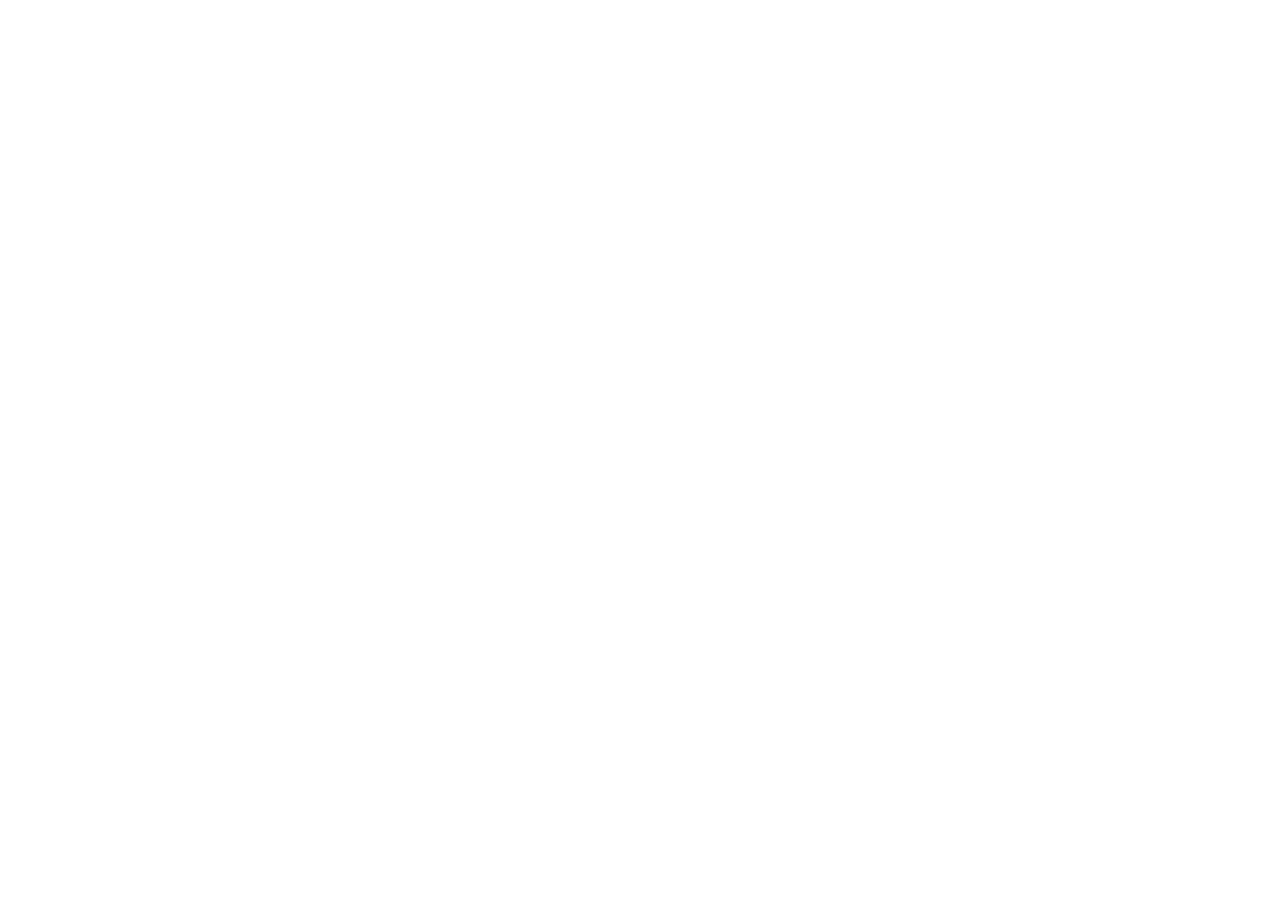
==== compraVid.html @ 0c058453 "Primer Commit" ====
<!DOCTYPE html>
<html lang="en">
<head>
    <meta charset="UTF-8">
    <meta name="viewport" content="width=device-width, initial-scale=1.0">
    <link rel="icon" type="image/jpg" href="img/favicon.png"/>
    <title>Compra videojuegos</title>
</head>
<body>
    
</body>
</html>
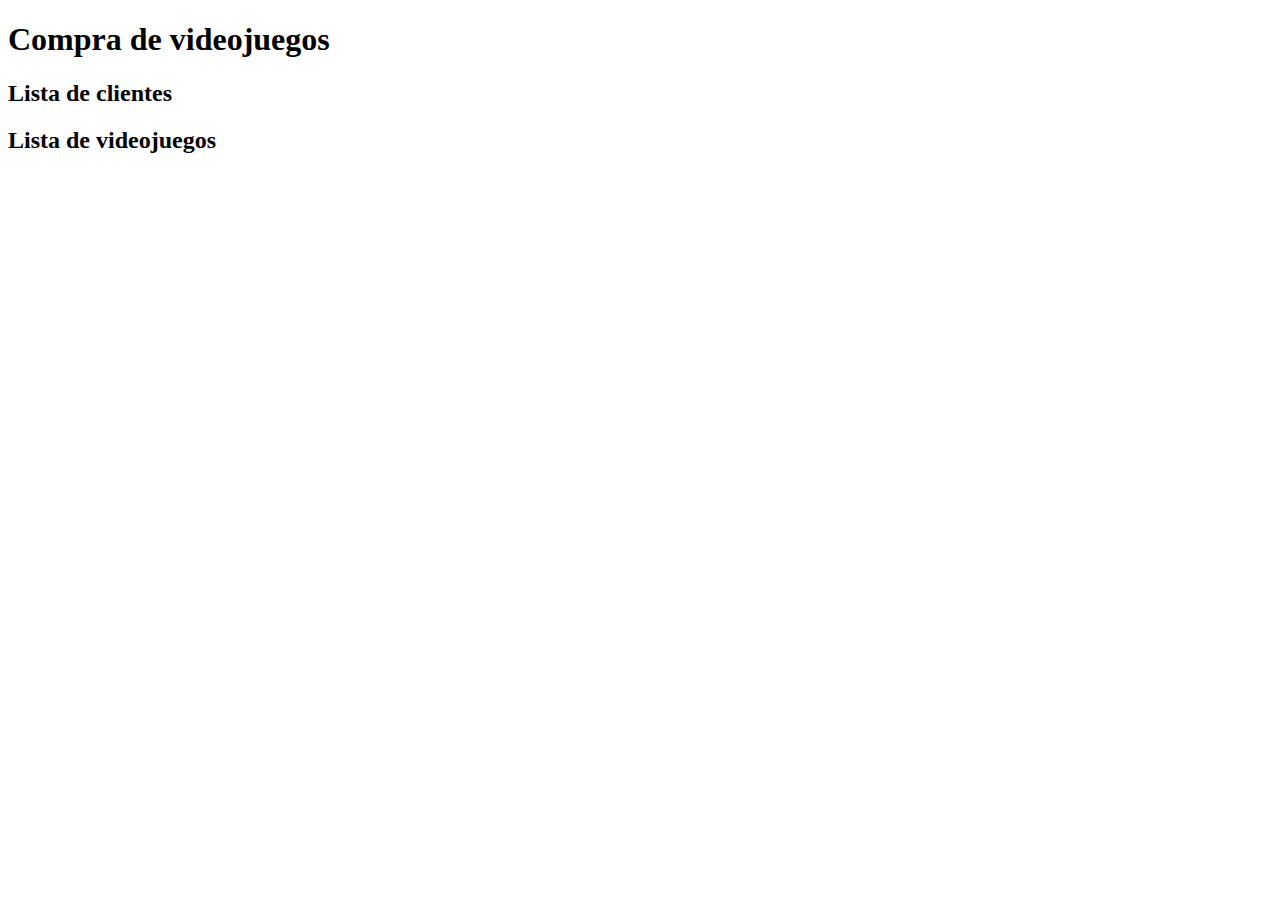
==== commit 3ca95631: "Quinto Commit" ====
--- a/compraVid.html
+++ b/compraVid.html
@@ -4,9 +4,15 @@
     <meta charset="UTF-8">
     <meta name="viewport" content="width=device-width, initial-scale=1.0">
     <link rel="icon" type="image/jpg" href="img/favicon.png"/>
+    <link rel="stylesheet" href="styles3.css">
     <title>Compra videojuegos</title>
 </head>
 <body>
-    
+    <h1>Compra de videojuegos</h1>
+    <h2>Lista de clientes</h2>
+    <ul id="listClientes"></ul>
+    <h2>Lista de videojuegos</h2>
+    <ul id="listVideojuegos"></ul>
+    <script src="cVideojuegos.js"></script>
 </body>
 </html>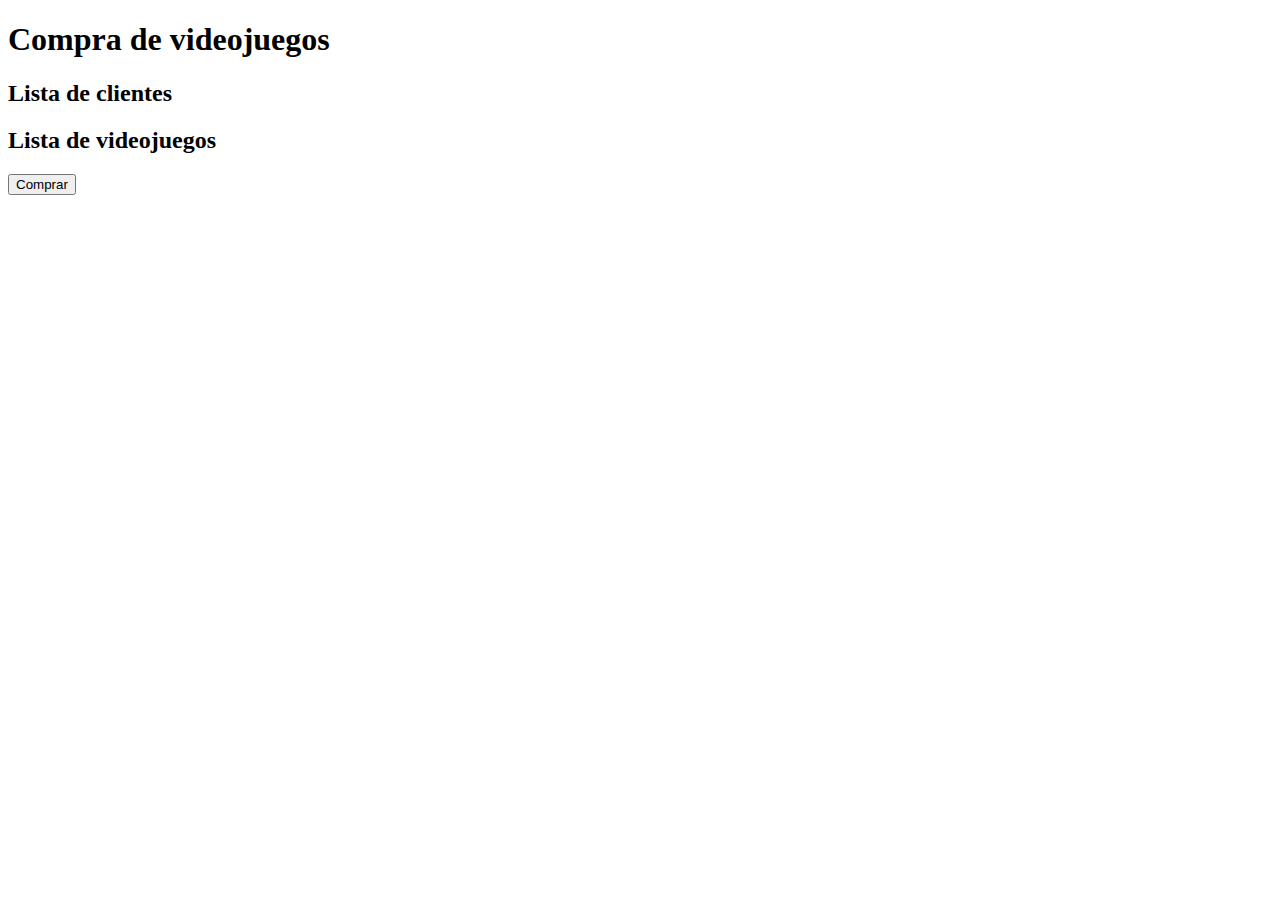
==== commit a5ae337d: "Septimo Commit" ====
--- a/compraVid.html
+++ b/compraVid.html
@@ -10,9 +10,12 @@
 <body>
     <h1>Compra de videojuegos</h1>
     <h2>Lista de clientes</h2>
-    <ul id="listClientes"></ul>
+    <ul id="listClientesCom"></ul>
     <h2>Lista de videojuegos</h2>
-    <ul id="listVideojuegos"></ul>
+    <ul id="listVideojuegosCom"></ul>
+    <a href="#openModalRecibo"><button onclick="comprar()">Comprar</button></a>
+    <div id="modalFactura"></div>
+
     <script src="cVideojuegos.js"></script>
 </body>
 </html>--- a/styles3.css
+++ b/styles3.css
@@ -0,0 +1,43 @@
+/*MODAL INGRESO*/
+
+.modalDialog {
+	position: fixed;
+	top: 0;
+	right: 0;
+	bottom: 0;
+	left: 0;
+	background: rgba(0,0,0,0.8);
+	opacity:0;
+	-webkit-transition: opacity 400ms ease-in;
+	-moz-transition: opacity 400ms ease-in;
+	transition: opacity 400ms ease-in;
+	pointer-events: none;
+}
+.modalDialog:target {
+	opacity:1;
+	pointer-events: auto;
+}
+
+.modalDialog > div {
+	width: 400px;
+	position: relative;
+	margin: 15% auto;
+	padding: 20px;
+	background-color: #FFFFFF;
+}
+.close {
+	background-color: #606061;
+	color: #FFFFFF;
+	line-height: 25px;
+	position: absolute;
+	right: -12px;
+	top: -10px;
+	text-align: center;
+	width: 24px;
+	text-decoration: none;
+	font-weight: bold;
+}
+.close:hover { 
+	background-color: white;
+	color: #606061;
+}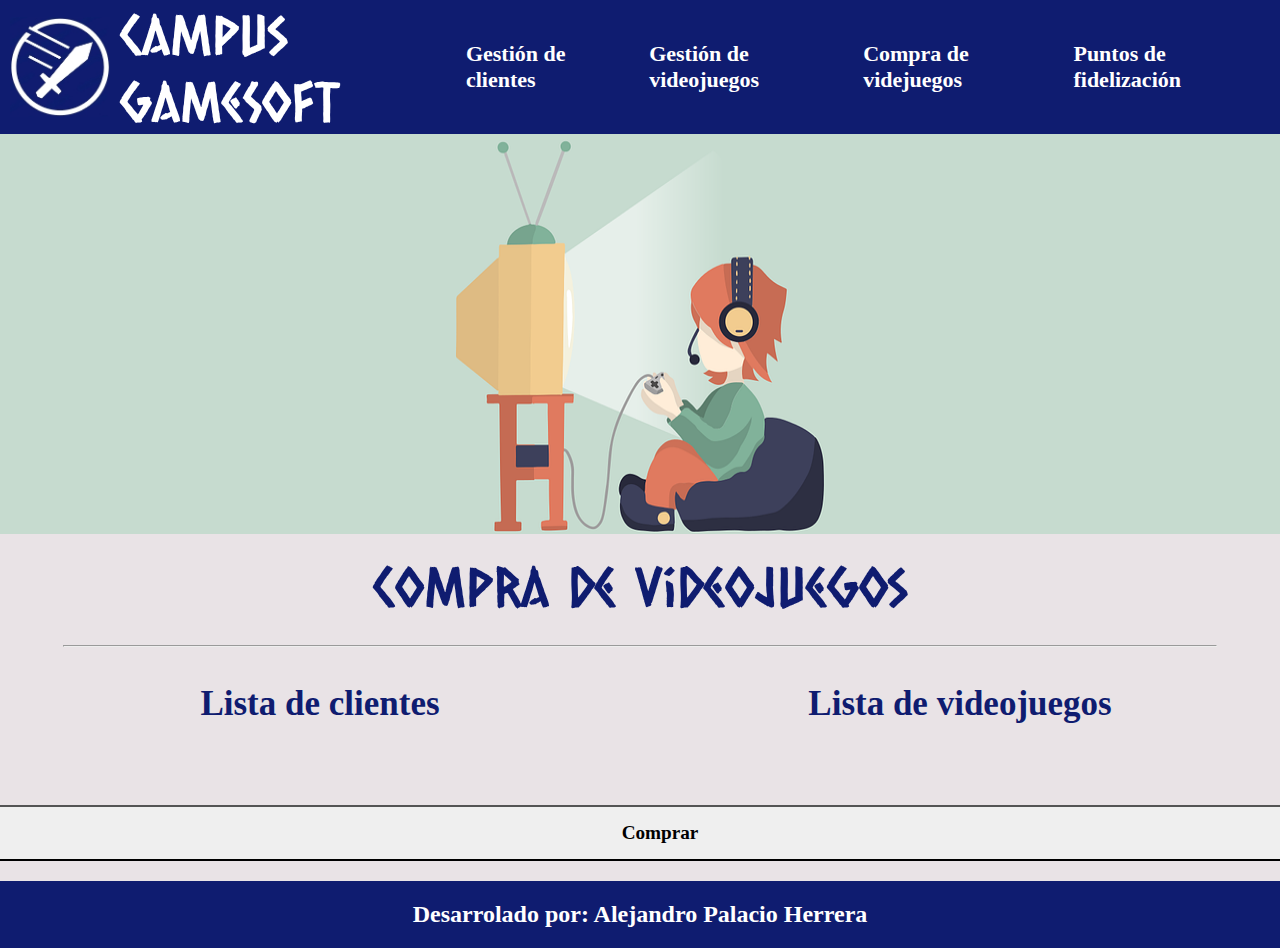
==== commit 4d552523: "Penultimo Commit" ====
--- a/compraVid.html
+++ b/compraVid.html
@@ -8,14 +8,38 @@
     <title>Compra videojuegos</title>
 </head>
 <body>
-    <h1>Compra de videojuegos</h1>
-    <h2>Lista de clientes</h2>
-    <ul id="listClientesCom"></ul>
-    <h2>Lista de videojuegos</h2>
-    <ul id="listVideojuegosCom"></ul>
-    <a href="#openModalRecibo"><button onclick="comprar()">Comprar</button></a>
-    <div id="modalFactura"></div>
-
+    <nav>
+        <a href="index.html" class="logoInicio">
+            <img src="img/favicon.png" alt="Logo" class="logo">
+            <h1 class="titulo">Campus GameSoft</h1>
+        </a>
+        <ul>
+            <a href="gestionCli.html" class="navv"><li>Gestión de clientes</li></a>
+            <a href="gestionVid.html" class="navv"><li>Gestión de videojuegos</li></a>
+            <a href="compraVid.html" class="navv"><li>Compra de videjuegos</li></a>
+            <a href="puntos.html" class="navv"><li>Puntos de fidelización</li></a>
+        </ul>
+    </nav>
+    <img src="img/compras.png" class="imgPrincipal">
+    <div class="contenido">
+        <br>
+        <h1 class="titulo">Compra de videojuegos</h1><br><hr>
+        <div class="listas">
+            <div class="clientes">
+                <h2 class="subTitulo">Lista de clientes</h2>
+                <ul id="listClientesCom"></ul>
+            </div>
+            <div class="videojuegos">
+                <h2 class="subTitulo">Lista de videojuegos</h2>
+                <ul id="listVideojuegosCom"></ul>
+            </div>
+        </div>
+        <a href="#openModalRecibo"><button onclick="comprar()" class="comprar">Comprar</button></a>
+        <div id="modalFactura"></div>
+    </div>
+    <footer>
+        <h2>Desarrolado por: Alejandro Palacio Herrera</h2>
+    </footer>
     <script src="cVideojuegos.js"></script>
 </body>
 </html>--- a/styles3.css
+++ b/styles3.css
@@ -1,4 +1,166 @@
-/*MODAL INGRESO*/
+@import url('https://fonts.googleapis.com/css2?family=Caesar+Dressing&display=swap');
+@import url('https://fonts.googleapis.com/css2?family=Caesar+Dressing&family=Coming+Soon&display=swap');
+
+body{
+	margin: 0;
+}
+
+hr{
+	width: 90%;
+}
+
+nav{
+	background-color: #0F1C70;
+	display: flex;
+	color: white;
+	justify-content: space-between;
+	align-items: center;
+}
+
+.logoInicio{
+	display: flex;
+	align-items: center;
+	text-decoration: none;
+}
+
+.logo{
+	width: 100px;
+	margin: 10px;
+}
+
+nav .titulo{
+	color: white;
+	font-family: Caesar Dressing;
+	font-weight: lighter;
+	font-size: 55px;
+	margin: 0;
+}
+
+.titulo{
+	color: #0F1C70;
+	font-family: Caesar Dressing;
+	font-weight: lighter;
+	font-size: 55px;
+	margin: 0;
+}
+
+ul{
+	display: flex;
+
+}
+
+.navv{
+	color: #FFFFFF;
+	text-decoration: none;
+	list-style: none;
+	margin-right: 50px;
+	font-family: Coming Soon;
+	font-weight: bold;
+	font-size: 22px;
+}
+
+.navv:hover{
+	color: #BD1212;
+}
+
+.imgPrincipal{
+	width: 100%;
+	height: 400px;
+	display: block;
+}
+
+.contenido{
+	display: flex;
+	flex-direction: column;
+	align-items: center;
+	background-color: #e9e3e6;
+}
+
+.listas{
+	display: flex;
+	width: 100%;
+}
+
+.clientes{
+	width: 100%;
+	display: flex;
+	flex-direction: column;
+	align-items: center;
+}
+
+.videojuegos{
+	width: 100%;
+	display: flex;
+	flex-direction: column;
+	align-items: center;
+}
+
+#listVideojuegosCom{
+	width: 500px;
+	display: flex;
+	justify-content: center;
+}
+
+.subTitulo{
+	color: #0F1C70;
+	font-family: Coming Soon;
+	font-weight: bold;
+	font-size: 35px;
+}
+
+.contCliente{
+	font-family: Coming Soon;
+	color: #0F1C70;
+	list-style: none;
+	border: #FFFFFF 2px solid;
+	width: 800px;
+	display: flex;
+	justify-content: space-between;
+	padding: 20px 20px;
+	align-items: center;
+	font-size: 17px;
+	border-radius: 5px;
+}
+
+.contCliente button{
+	font-family: Coming Soon;
+	font-weight: bold;
+	margin-left: 5px;
+	border-radius: 20px;
+	padding: 10px;
+}
+
+.contCliente button:hover{
+	background-color: #BD1212;
+	color: #FFFFFF;
+}
+
+.contVideojuego{
+	font-family: Coming Soon;
+	color: #0F1C70;
+	list-style: none;
+	border: #FFFFFF 2px solid;
+	width: 800px;
+	display: flex;
+	justify-content: space-between;
+	padding: 20px 20px;
+	align-items: center;
+	font-size: 17px;
+	border-radius: 5px;
+}
+
+.contVideojuego button{
+	font-family: Coming Soon;
+	font-weight: bold;
+	margin-left: 5px;
+	border-radius: 20px;
+	padding: 10px;
+}
+
+.contVideojuego button:hover{
+	background-color: #BD1212;
+	color: #FFFFFF;
+}
 
 .modalDialog {
 	position: fixed;
@@ -13,17 +175,44 @@
 	transition: opacity 400ms ease-in;
 	pointer-events: none;
 }
+
 .modalDialog:target {
 	opacity:1;
 	pointer-events: auto;
 }
 
 .modalDialog > div {
-	width: 400px;
+	width: 550px;
 	position: relative;
-	margin: 15% auto;
+	margin: 10% auto;
 	padding: 20px;
-	background-color: #FFFFFF;
+	background-color: #0F1C70;
+	color: white;
+	border-radius: 20px;
+}
+
+.tituloModal{
+	text-align: center;
+	font-family: Caesar Dressing;
+	font-weight: lighter;
+	font-size: 40px;
+}
+
+.espForm {
+	display: flex;
+	justify-content: space-between;
+	align-items: center;
+	font-family: Coming Soon;
+	font-weight: bold;
+}
+
+.espForm label {
+	flex: 1;
+	margin-right: 10px;
+}
+
+.espForm input {
+	flex: 2;
 }
 .close {
 	background-color: #606061;
@@ -36,8 +225,40 @@
 	width: 24px;
 	text-decoration: none;
 	font-weight: bold;
+	border-radius: 100%;
 }
 .close:hover { 
 	background-color: white;
 	color: #606061;
+}
+
+.comprar{
+	width: 100%;
+	font-size: larger;
+	border-radius: 20px;
+	padding: 15px;
+	font-family: Coming Soon;
+	font-weight: bold;
+	padding-left: 650px;
+	padding-right: 650px;
+	margin: 20px;
+}
+
+.comprar:hover{
+	background-color: #BD1212;
+	color: white;
+}
+
+footer{
+	background-color: #0F1C70;
+	width: 100%;
+	display: flex;
+	color: white;
+	justify-content: space-between;
+	align-items: center;
+	text-align: center;
+	display: flex;
+	justify-content: center;
+	font-family: Coming Soon;
+	font-weight: bold;
 }